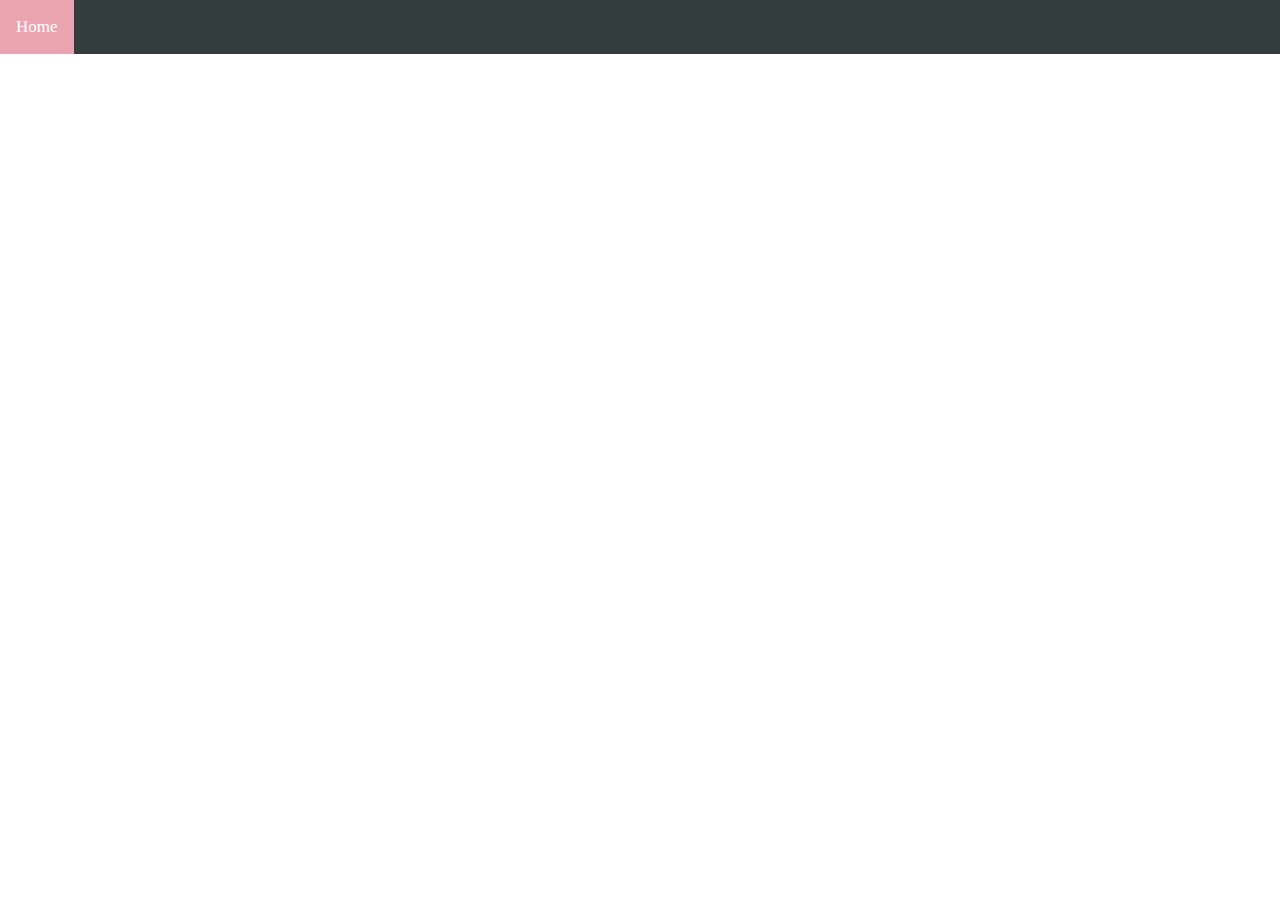
==== www/feature.html @ 11981916 "Update and rename index3.html to feature.html" ====
<!DOCTYPE html>
<html>
<head>
<meta name="viewport" content="width=device-width, initial-scale=1">
<link rel="stylesheet" href="https://cdnjs.cloudflare.com/ajax/libs/font-awesome/4.7.0/css/font-awesome.min.css">
<link rel="stylesheet" href="new.css">
<link rel="stylesheet" href="https://www.w3schools.com/w3css/4/w3.css">
<!--bg image-->
<style>
	body, html {
	  height: 100%;
	  margin: 0;
	}
	body {font-size: 24px;   font-family: "Times New Roman", Georgia, Serif; }
h1, h2, h3, h4, h5, h6 {
  font-family: "Playfair Display";
  letter-spacing: 5px;
}
	.bg {
	  /* The image used */
	  background-image: url("https://static.vecteezy.com/system/resources/previews/001/812/519/non_2x/businesswoman-chatting-during-video-call-business-woman-with-chat-bubble-speech-in-computer-window-communication-online-conference-concept-portrait-horizontal-cartoon-flat-illustration-vector.jpg");
	
	  /* Full height */
	  height: 80%; 
	
	  /* Center and scale the image nicely */
	  background-position: center;
	  background-repeat: no-repeat;
	  background-size: cover;
	  margin-top: 0.25px;
	}

	</style>
</head>
<body>

<div class="topnav" id="myTopnav">
  <a href="home.html" class="active">Home</a>
</div>
<div class="bg"></div>

</body>
</html>
---- www/new.css ----
body {
    margin: 0;
    font-family: Arial, Helvetica, sans-serif;
  }
  
  .topnav {
    overflow: hidden;
    background-color:  #333d3c;
  }
  
  .topnav a {
    float: left;
    display: block;
    color: #f2f2f2;
    text-align: center;
    padding: 14px 16px;
    text-decoration: none;
    font-size: 17px;
  }
  
  .topnav a:hover {
    background-color: #ddd;
    color: black;
  }
  
  .topnav a.active {
    background-color: #eaa4b0;
    color: white;
  }
  
  .topnav .icon {
    display: none;
  }
  
  @media screen and (max-width: 600px) {
    .topnav a:not(:first-child) {display: none;}
    .topnav a.icon {
      float: right;
      display: block;
    }
  }
  
  @media screen and (max-width: 600px) {
    .topnav.responsive {position: relative;}
    .topnav.responsive .icon {
      position: absolute;
      right: 0;
      top: 0;
    }
    .topnav.responsive a {
      float: none;
      display: block;
      text-align: left;
    }
  }
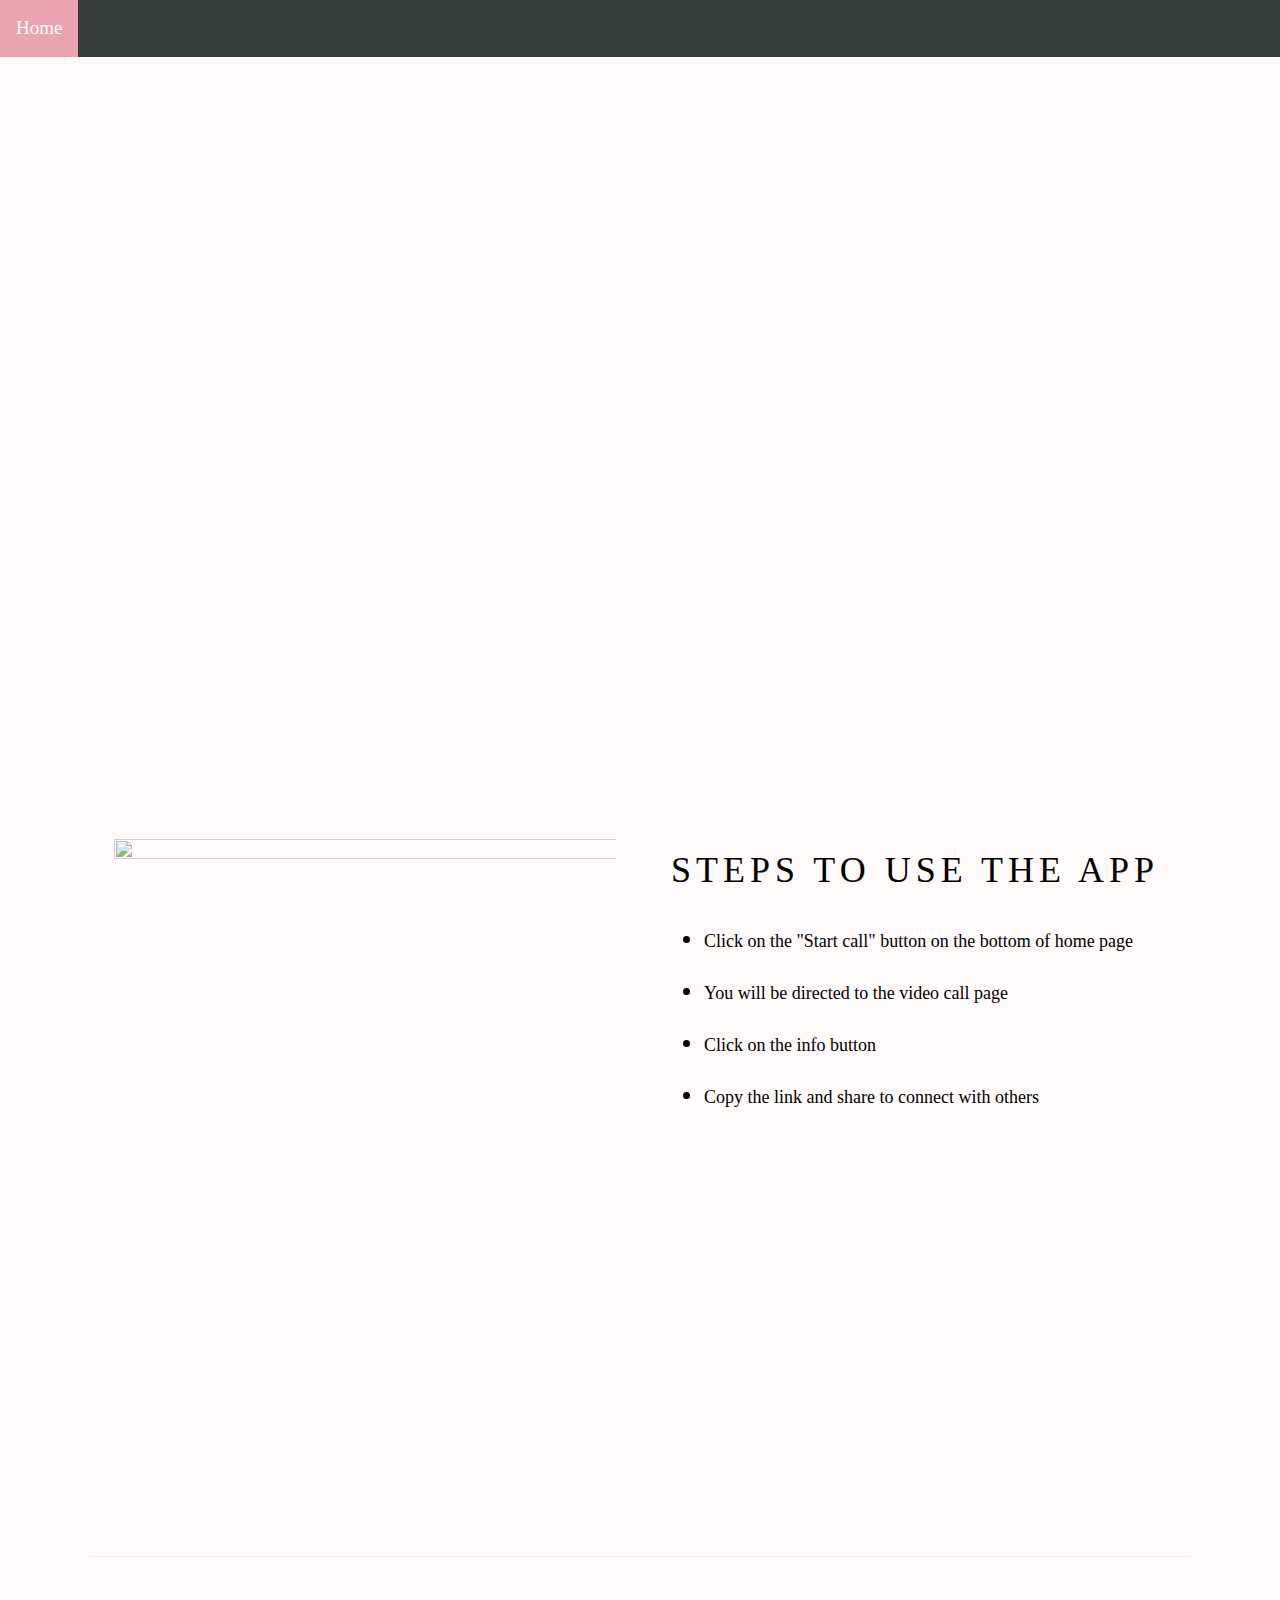
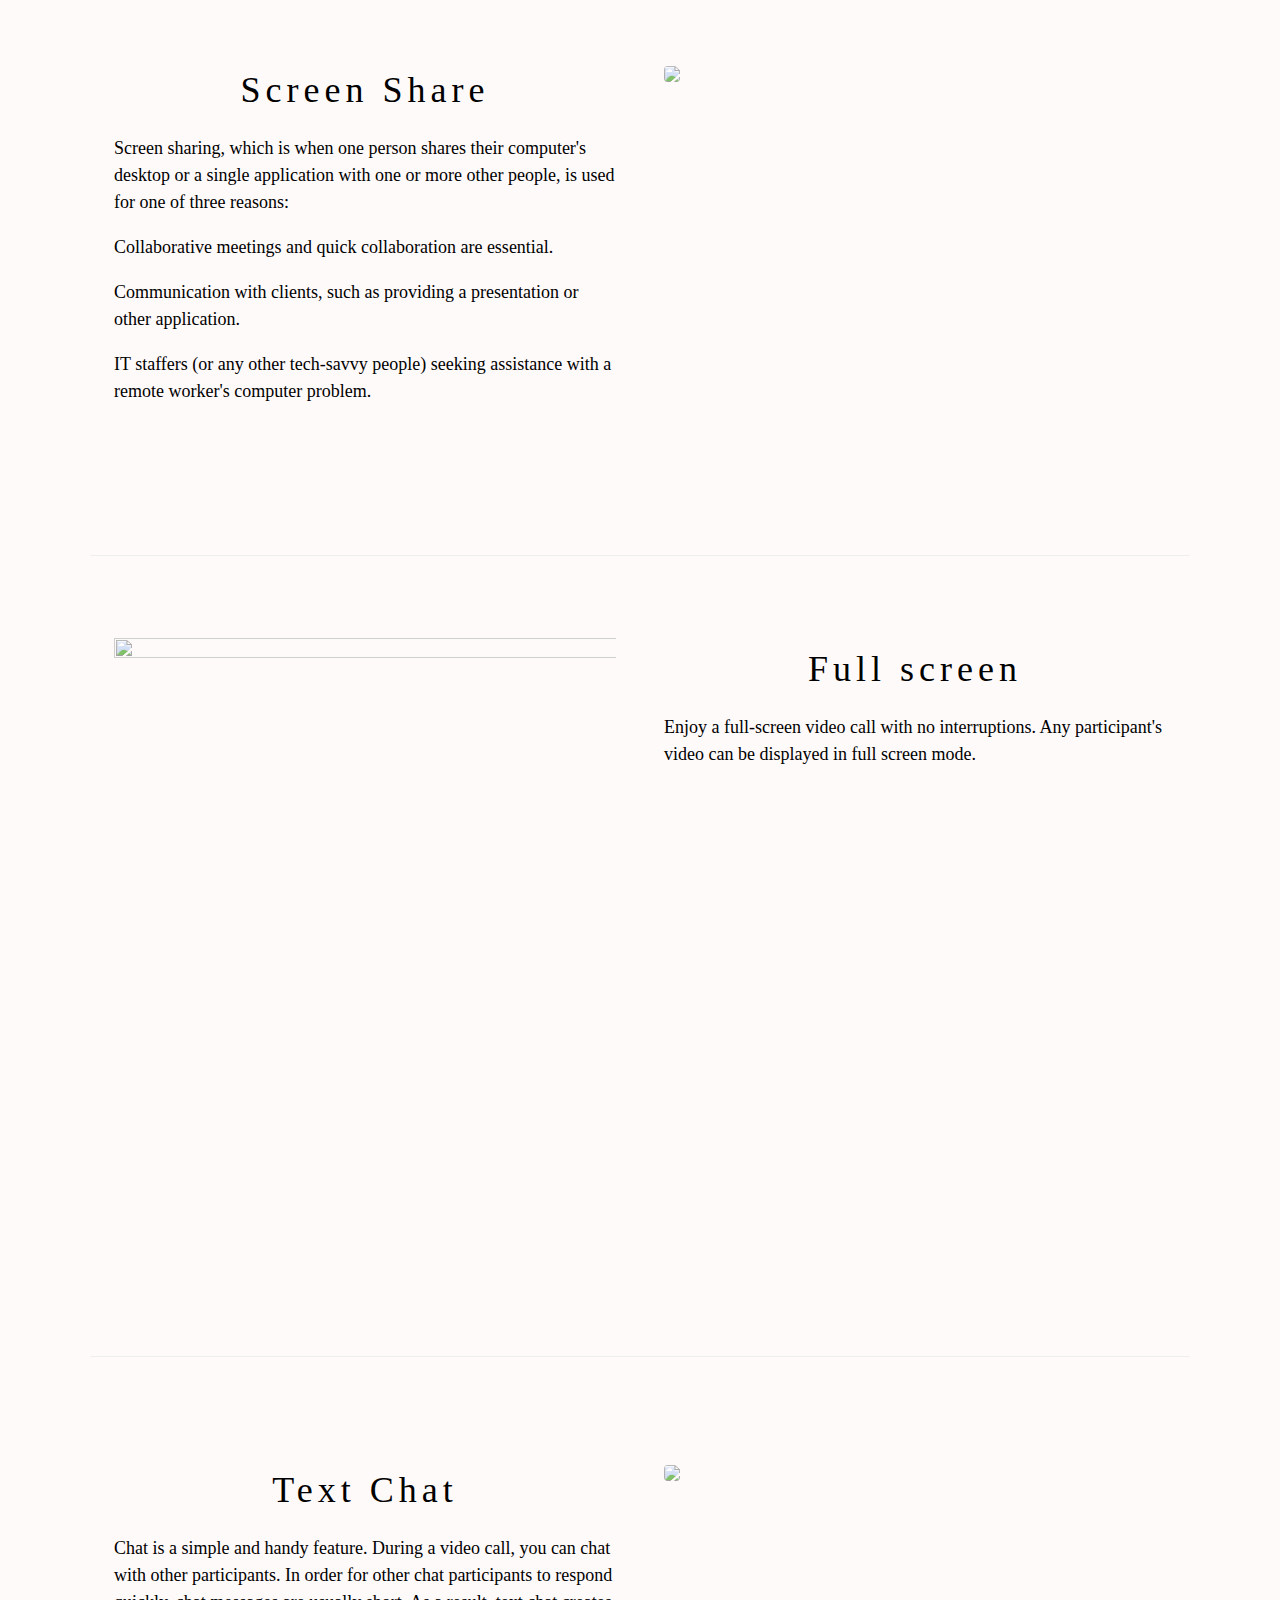
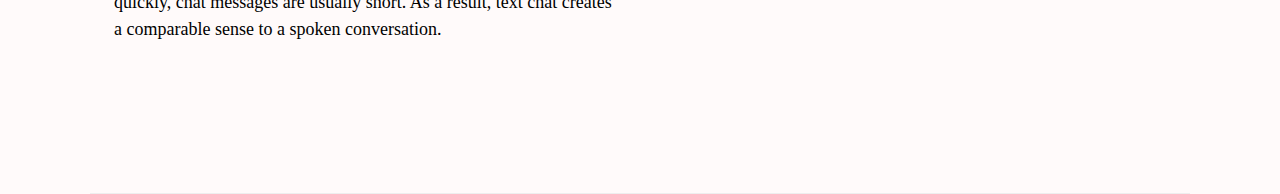
==== commit e831a82f: "Add files via upload" ====
--- a/www/feature.html
+++ b/www/feature.html
@@ -10,6 +10,9 @@
 	body, html {
 	  height: 100%;
 	  margin: 0;
+	  background-color: rgb(255, 250, 250);
+	  color: rgb(0, 0, 0);
+	  
 	}
 	body {font-size: 24px;   font-family: "Times New Roman", Georgia, Serif; }
 h1, h2, h3, h4, h5, h6 {
@@ -35,9 +38,74 @@
 <body>
 
 <div class="topnav" id="myTopnav">
-  <a href="home.html" class="active">Home</a>
+  <a href="index1.html" class="active">Home</a>
 </div>
 <div class="bg"></div>
 
+<!-- Page content -->
+<div class="w3-content" style="max-width:1100px; margin-top: -20px;">
+ <!-- About Section -->
+ <div class="w3-row w3-padding-64" id="about">
+    <div class="w3-col m6 w3-padding-large w3-hide-small">
+     <img src="https://st3.depositphotos.com/3259079/35899/v/600/depositphotos_358995556-stock-illustration-colleagues-talk-each-other-computer.jpg" class="w3-round w3-image w3-opacity-min" width="600" height="750">
+    </div>
+<div class="w3-col m6 w3-padding-large">
+	<h1 class="w3-center">STEPS TO USE THE APP</h1>
+	<ul>
+		<li><p class="w3-large">Click on the "Start call" button on the bottom of home page</p></li>
+		<li><p class="w3-large">You will be directed to the video call page</p></li>
+		<li><p class="w3-large">Click on the info button</p></li>
+		<li><p class="w3-large">Copy the link and share to connect with others</p></li>
+	</ul>
+  </div>
+</div>
+<hr>
+<!-- 2nd -->
+<div class="w3-row w3-padding-64" id="menu">
+    <div class="w3-col l6 w3-padding-large">
+      <h1 class="w3-center">Screen Share</h1>
+	  <p class="w3-large">Screen sharing, which is when one person shares their computer's desktop or a single application with one or more other people, is used for one of three reasons:
+		<p class="w3-large">Collaborative meetings and quick collaboration are essential.</p>
+		<p class="w3-large">Communication with clients, such as providing a presentation or other application.</p>
+		<p class="w3-large">IT staffers (or any other tech-savvy people) seeking assistance with a remote worker's computer problem.</p>
+      <br>
+    
+        
+    </div>
+    
+    <div class="w3-col l6 w3-padding-large">
+      <img src="https://media.istockphoto.com/vectors/illustration-of-a-diverse-group-of-friends-or-colleagues-in-a-video-vector-id1253096084?k=6&m=1253096084&s=612x612&w=0&h=0zZ3hjSYLjUvbfGjsCnsEN-N68eDd5sTFmejmiXO15o=" class="w3-round w3-image w3-opacity-min" style="width:100%">
+    </div>
+  </div>
+  <hr>
+
+  <!--3rd-->
+  <div class="w3-content" style="max-width:1100px; margin-top: -20px;">
+	<!-- About Section -->
+	<div class="w3-row w3-padding-64" id="about">
+	   <div class="w3-col m6 w3-padding-large w3-hide-small">
+		<img src="https://image.freepik.com/free-vector/online-meeting-video-conference-landing-people-computer-smartphone-screen-virtual-work-meeting-flat-vector-illustration_218639-43.jpg" class="w3-round w3-image w3-opacity-min" width="600" height="750">
+	   </div>
+   <div class="w3-col m6 w3-padding-large">
+	   <h1 class="w3-center">Full screen</h1>
+		   <p class="w3-large">Enjoy a full-screen video call with no interruptions. Any participant's video can be displayed in full screen mode.</p>
+	 </div>
+   </div>
+   <hr>
+<!--4th-->
+<div class="w3-row w3-padding-64" id="menu">
+    <div class="w3-col l6 w3-padding-large">
+      <h1 class="w3-center">Text Chat</h1>
+	  <p class="w3-large">Chat is a simple and handy feature. During a video call, you can chat with other participants. In order for other chat participants to respond quickly, chat messages are usually short. As a result, text chat creates a comparable sense to a spoken conversation.</p>
+      <br>
+    
+        
+    </div>
+    
+    <div class="w3-col l6 w3-padding-large">
+      <img src="https://image.freepik.com/free-vector/laptop-with-chatting-bubbles-design-message-chat-communication-theme-illustration_25030-49514.jpg" class="w3-round w3-image w3-opacity-min" style="width:100%">
+    </div>
+  </div>
+  <hr>
 </body>
 </html>
--- a/www/new.css
+++ b/www/new.css
@@ -1,55 +1,64 @@
-body {
-    margin: 0;
-    font-family: Arial, Helvetica, sans-serif;
-  }
-  
-  .topnav {
-    overflow: hidden;
-    background-color:  #333d3c;
-  }
-  
-  .topnav a {
-    float: left;
-    display: block;
-    color: #f2f2f2;
-    text-align: center;
-    padding: 14px 16px;
-    text-decoration: none;
-    font-size: 17px;
-  }
-  
-  .topnav a:hover {
-    background-color: #ddd;
-    color: black;
-  }
-  
-  .topnav a.active {
-    background-color: #eaa4b0;
-    color: white;
-  }
-  
-  .topnav .icon {
-    display: none;
-  }
-  
-  @media screen and (max-width: 600px) {
-    .topnav a:not(:first-child) {display: none;}
-    .topnav a.icon {
-      float: right;
-      display: block;
-    }
-  }
-  
-  @media screen and (max-width: 600px) {
-    .topnav.responsive {position: relative;}
-    .topnav.responsive .icon {
-      position: absolute;
-      right: 0;
-      top: 0;
-    }
-    .topnav.responsive a {
-      float: none;
-      display: block;
-      text-align: left;
-    }
-  }
+html {
+  scroll-behavior: smooth;
+}
+
+body {
+    margin: 0;
+    font-family: Arial, Helvetica, sans-serif;
+  }
+  #icon{
+    position: absolute;
+      top: 85%;
+      left: 90%;
+      
+  }
+  .topnav {
+    overflow: hidden;
+    background-color:  #333d3c;
+  }
+  
+  .topnav a {
+    float: left;
+    display: block;
+    color: #f2f2f2;
+    text-align: center;
+    padding: 14px 16px;
+    text-decoration: none;
+    font-size: 19px;
+  }
+  
+  .topnav a:hover {
+    background-color: #ddd;
+    color: black;
+  }
+  
+  .topnav a.active {
+    background-color: #eaa4b0;
+    color: white;
+  }
+  
+  .topnav .icon {
+    display: none;
+  }
+  
+  @media screen and (max-width: 600px) {
+    .topnav a:not(:first-child) {display: none;}
+    .topnav a.icon {
+      float: right;
+      display: block;
+    }
+  }
+  
+  @media screen and (max-width: 600px) {
+    .topnav.responsive {position: relative;}
+    .topnav.responsive .icon {
+      position: absolute;
+      right: 0;
+      top: 0;
+    }
+    .topnav.responsive a {
+      float: none;
+      display: block;
+      text-align: left;
+    }
+  }